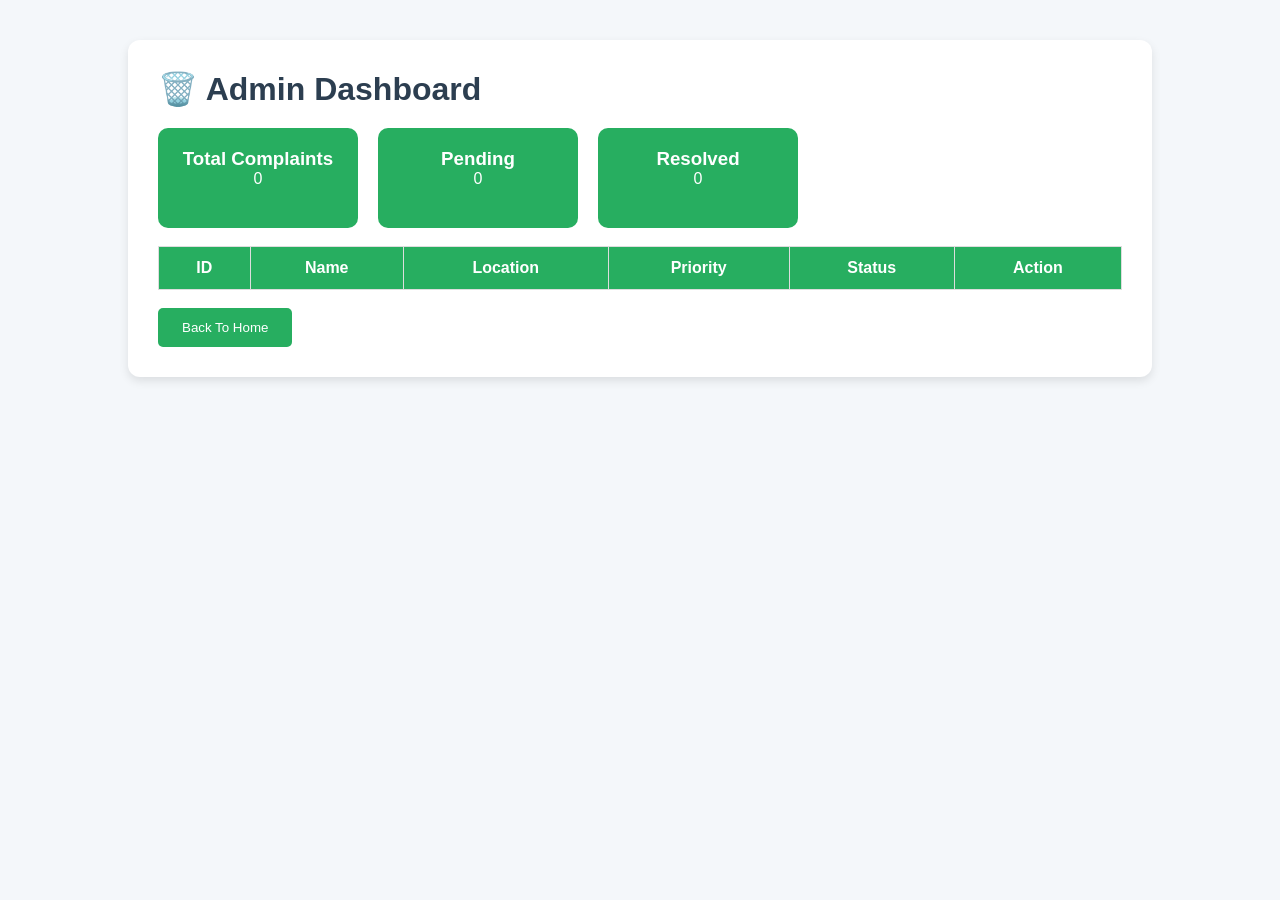
==== frontend/admin.html @ b01a9949 "Initial CityClean MVP" ====
<!DOCTYPE html>
<html>

<head>
    <title>Admin Dashboard</title>

    <link rel="stylesheet"
          href="css/style.css">
</head>

<body>

<div class="container">

<h1>🗑️ Admin Dashboard</h1>

<div class="stats">

<div class="card">
<h3>Total Complaints</h3>
<p id="totalComplaints">0</p>
</div>

<div class="card">
<h3>Pending</h3>
<p id="pendingComplaints">0</p>
</div>

<div class="card">
<h3>Resolved</h3>
<p id="resolvedComplaints">0</p>
</div>

</div>

<br>


<table>

<thead>

<tr>
<th>ID</th>
<th>Name</th>
<th>Location</th>
<th>Priority</th>
<th>Status</th>
<th>Action</th>
</tr>

</thead>

<tbody id="complaintTable">

</tbody>

</table>

<br>

<a href="index.html">
<button>
Back To Home
</button>
</a>

</div>

<script src="js/app.js"></script>

<script>

loadComplaints();

</script>

</body>

</html>
---- frontend/css/style.css ----
*{
    margin:0;
    padding:0;
    box-sizing:border-box;
}

body{
    font-family:Arial, sans-serif;
    background:#f4f7fa;
}

.container{
    width:80%;
    margin:auto;
    margin-top:40px;
    background:white;
    padding:30px;
    border-radius:12px;
    box-shadow:0px 4px 10px rgba(0,0,0,0.1);
}

h1{
    color:#2c3e50;
    margin-bottom:20px;
}

p{
    margin-bottom:20px;
}

input,
textarea{
    width:100%;
    padding:12px;
    margin-top:8px;
    margin-bottom:20px;
    border:1px solid #ccc;
    border-radius:5px;
}

button{
    background:#27ae60;
    color:white;
    border:none;
    padding:12px 24px;
    border-radius:5px;
    cursor:pointer;
}

button:hover{
    background:#219150;
}

table{
    width:100%;
    border-collapse:collapse;
}

table,
th,
td{
    border:1px solid #ddd;
}

th{
    background:#27ae60;
    color:white;
}

th,
td{
    padding:12px;
    text-align:center;
}

.stats{
    display:flex;
    gap:20px;
    flex-wrap:wrap;
}

.card{
    background:#27ae60;
    color:white;
    padding:20px;
    border-radius:10px;
    width:200px;
    text-align:center;
}

.high{
color:red;
font-weight:bold;
}

.medium{
color:orange;
font-weight:bold;
}

.low{
color:green;
font-weight:bold;
}
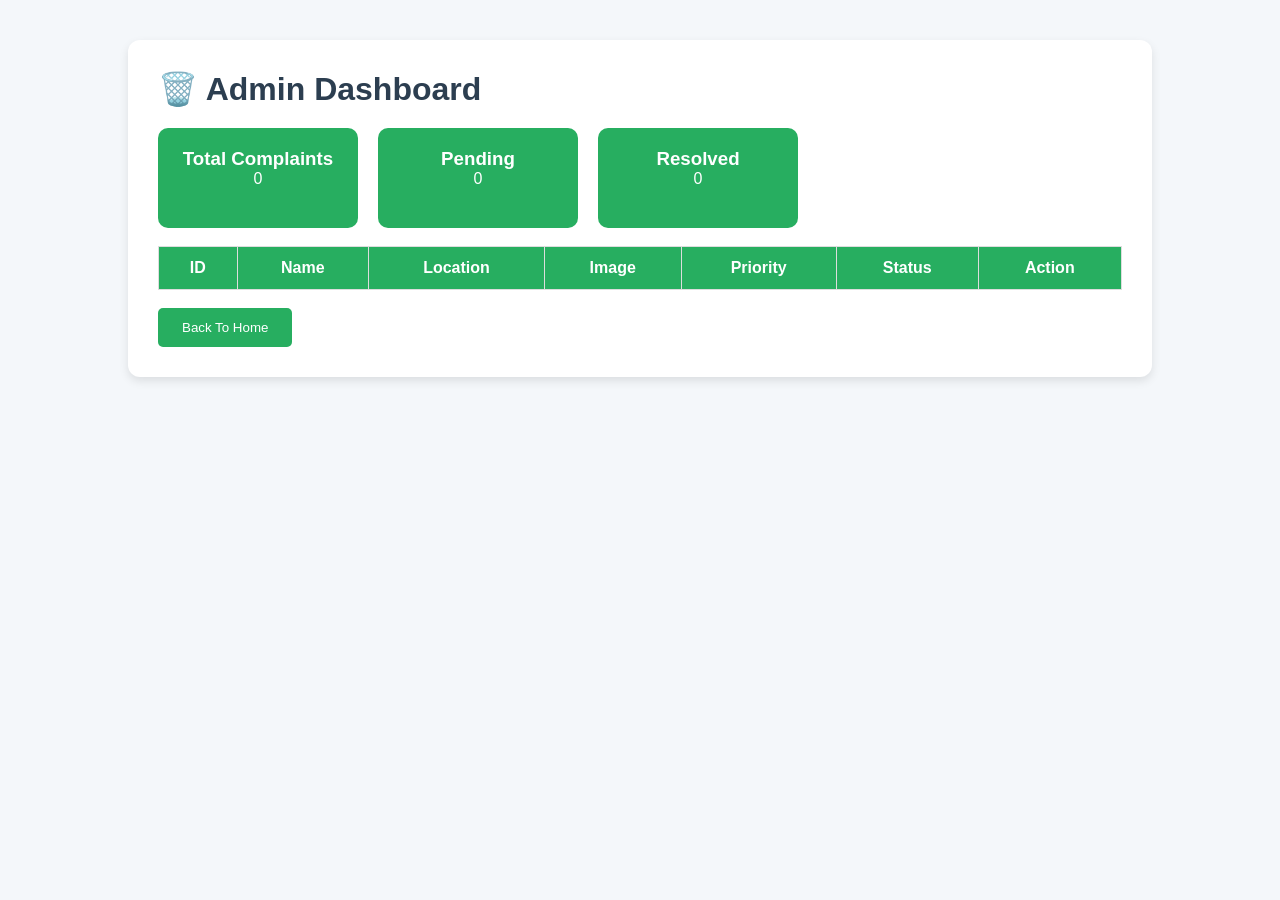
==== commit 9d912f85: "Add complaint image upload feature" ====
--- a/frontend/admin.html
+++ b/frontend/admin.html
@@ -44,6 +44,7 @@
 <th>ID</th>
 <th>Name</th>
 <th>Location</th>
+<th>Image</th>
 <th>Priority</th>
 <th>Status</th>
 <th>Action</th>
